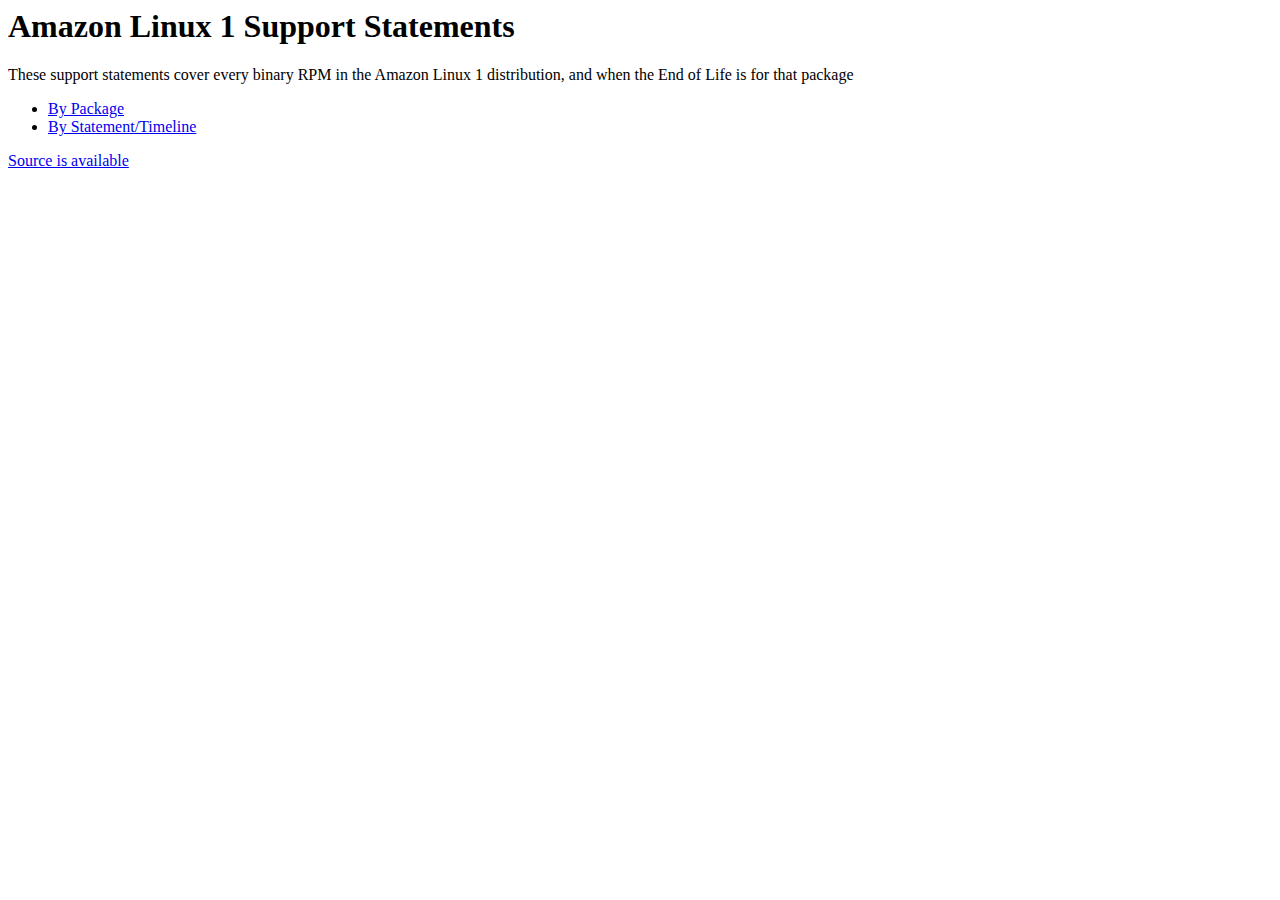
==== index.html @ f8269981 "Initial publication" ====
<html>
  <head>
    <title>Amazon Linux 1 Support Statements</title>
  </head>
  <body>
    <h1>Amazon Linux 1 Support Statements</h1>
    <p>These support statements cover every binary RPM in the Amazon Linux 1 distribution, and when the End of Life is for that package</p>
    <ul>
      <li><a href="support_info_by_package.html">By Package</a></li>
      <li><a href="support_info_by_support_statement.html">By Statement/Timeline</a></li>
    </ul>
    <p><a href="https://github.com/amazonlinux/al1-support-statements/">Source is available</a></p>
  </body>
</html>
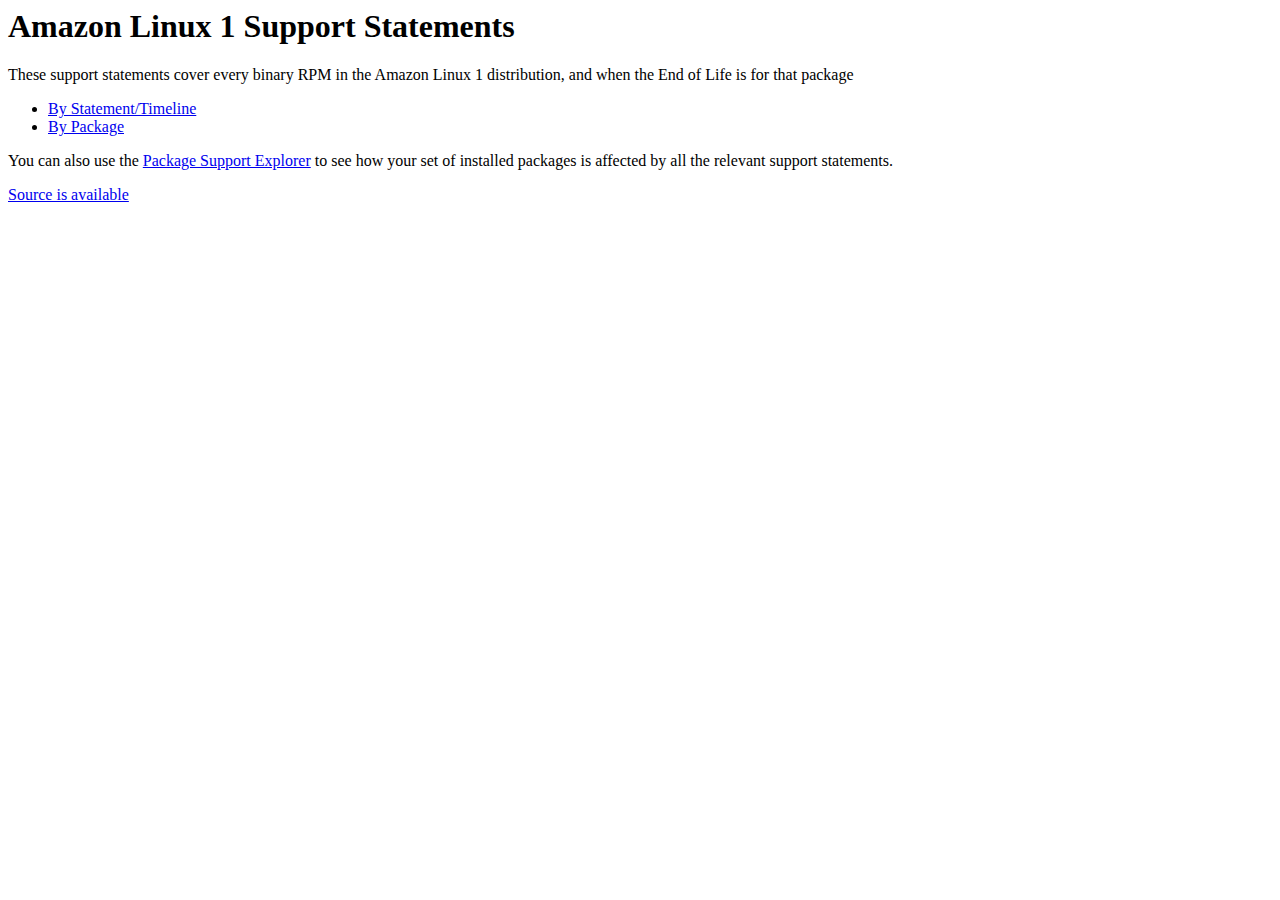
==== commit e0434c20: "Add the Package Support Explorer page" ====
--- a/index.html
+++ b/index.html
@@ -6,9 +6,10 @@
     <h1>Amazon Linux 1 Support Statements</h1>
     <p>These support statements cover every binary RPM in the Amazon Linux 1 distribution, and when the End of Life is for that package</p>
     <ul>
+      <li><a href="support_info_by_support_statement.html">By Statement/Timeline</a></li>
       <li><a href="support_info_by_package.html">By Package</a></li>
-      <li><a href="support_info_by_support_statement.html">By Statement/Timeline</a></li>
     </ul>
+    <p>You can also use the <a href="package_support_explorer.html">Package Support Explorer</a> to see how your set of installed packages is affected by all the relevant support statements.</p>
     <p><a href="https://github.com/amazonlinux/al1-support-statements/">Source is available</a></p>
   </body>
 </html>
